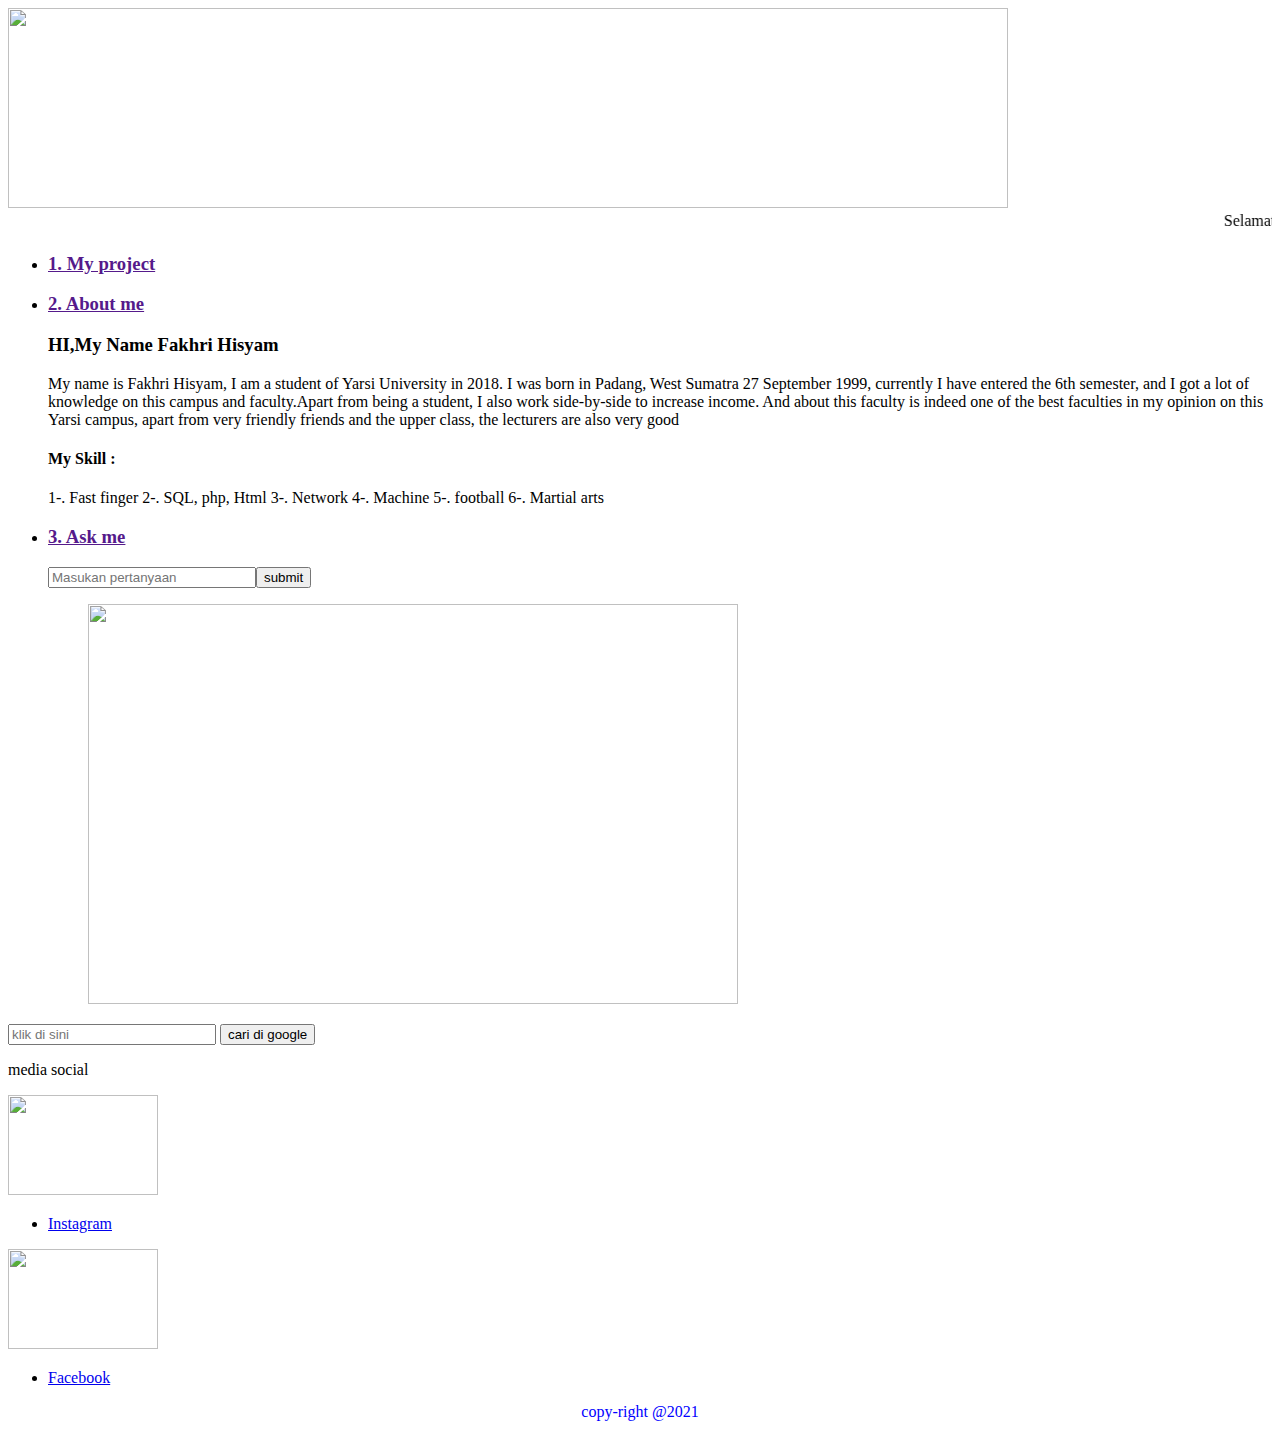
==== home.html @ 6e9a7029 "Add files via upload" ====
<!DOCTYPE html>
<html>
<head>
	<title>My website</title>
	<link rel="stylesheet" type="text/css" href="home.css">
</head>
<body>
	<div id="Tampilan">
		<div id="header">
		<img src=" ./yarsi logo.JPG " style="height: 200px; width: 1000px;">		
		</div>
		<div id="teks">
			<marquee>Selamat datang di website saya</marquee>
		</div>
		<div id="menu">
			<ul>
				<li><a href=""><h3><b> 1. My project</a></li></b></h3>
					
				<li><a href=""><h3><b>2. About me</a></li></b></h3>
				<h3><b> HI,My Name Fakhri Hisyam</b></h3>
				<p>My name is Fakhri Hisyam, I am a student of Yarsi University in 2018.
				I was born in Padang, West Sumatra 27 September 1999, currently I have entered the 6th semester, and I got a lot of knowledge on this campus and faculty.Apart from being a student, I also work side-by-side to increase income.
				And about this faculty is indeed one of the best faculties in my opinion on this Yarsi campus, apart from very friendly friends and the upper class, the lecturers are also very good 
				<h4><b> My Skill : </b></h4>
				<p> 1-. Fast finger
				2-. SQL, php, Html
				3-. Network
				4-. Machine
				5-. football
				6-. Martial arts <center>
					
				</center>
				<li><a href=""><h3><b>3. Ask me</a></li></b></h3>
				<form action="" method="POST">
					<table>
						<tr>
							<input type="text" name="q" placeholder="Masukan pertanyaan" style="width: 200px; height: 15px; ">
				<input type="submit" value="submit">
						</tr>
					</table>	
				</form>

			</ul>
		</div>
		<div id="isi"></div>
			<div id="kiri">
				<dir id="slider">
					<figure>
						<img src="./citilink takeoff.JPG" style="width: 650px; height: 400px;">
						
					</figure>

				</dir>
			</div>
			<div id="kanan">
			<form action="https://www.google.com/search" method="Get" target="blank" >
				<input type="text" name="q" placeholder="klik di sini" style="width: 200px; height: 15px; ">
				<input type="submit" value="cari di google">
			</form>
			<p> media social </p>
			<img src="./ig.JPG" style="width: 150px; height: 100px;">
			<ul>
				<li><a href="https://www.instagram.com/"target="blank">Instagram</a></li>
			</ul>
			<img src="./fb.PNG" style="width: 150px; height: 100px;">
			<ul>
				<li><a href="https://id-id.facebook.com/"target="blank">Facebook</a></li>
			</ul>		
			</div>

	</div>
	<div id="footer" style="font-family: monotype corsiva;color: blue; ">
		<center>copy-right @2021</center>
	</div>
</div>

</body>
</html>
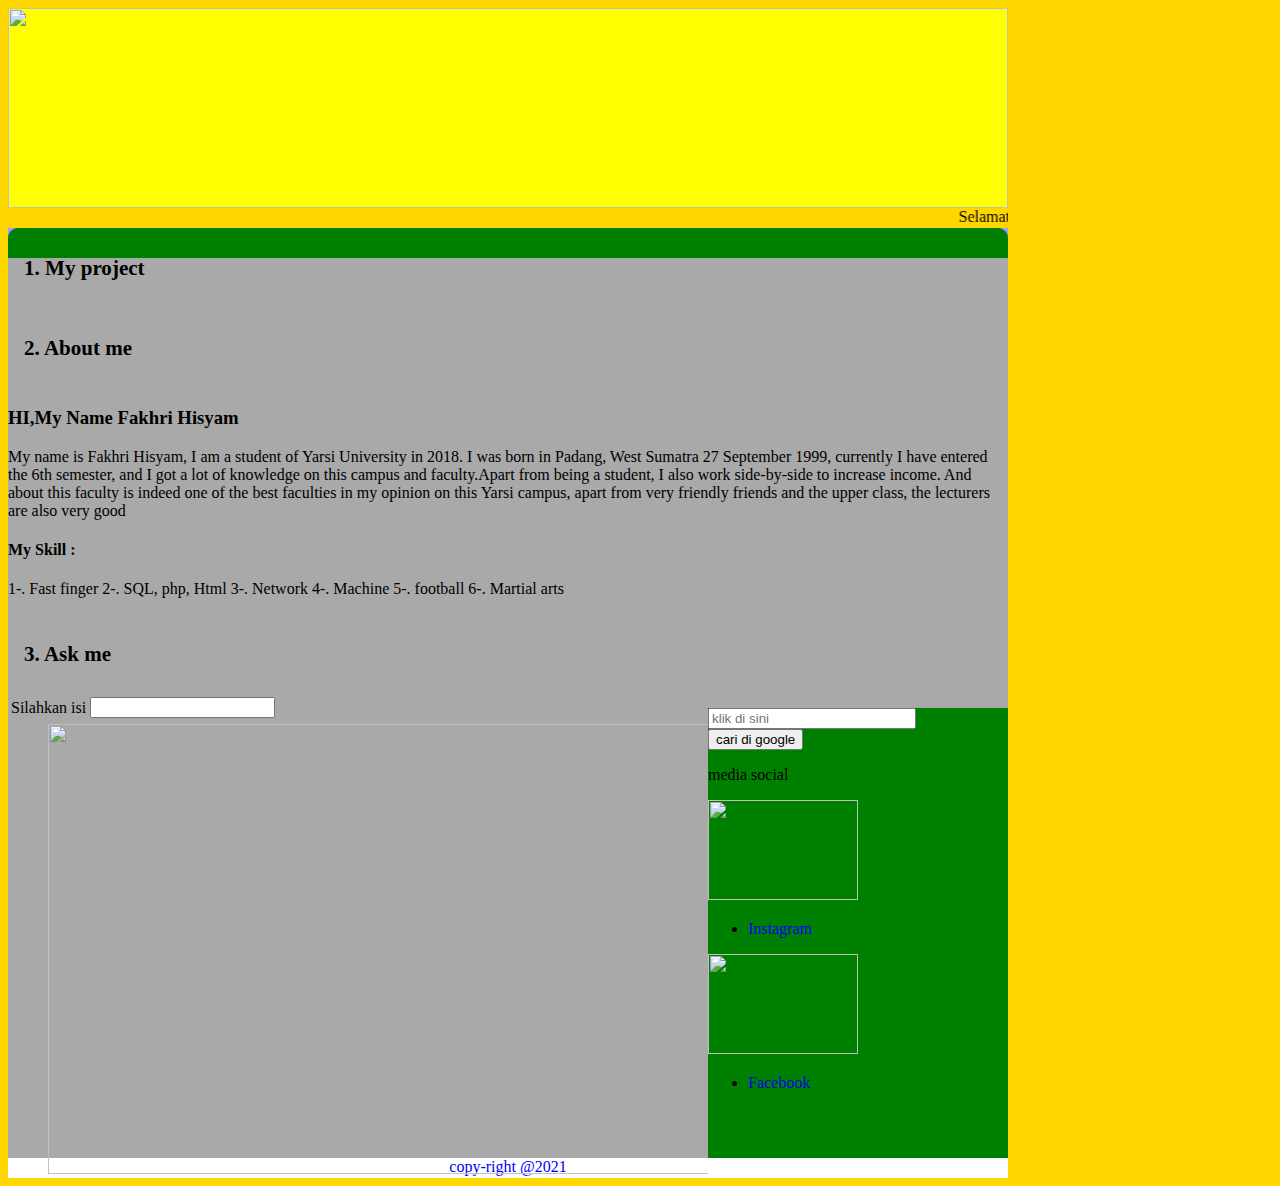
==== commit 39633d0f: "Add files via upload" ====
--- a/home.html
+++ b/home.html
@@ -34,8 +34,8 @@
 				<form action="" method="POST">
 					<table>
 						<tr>
-							<input type="text" name="q" placeholder="Masukan pertanyaan" style="width: 200px; height: 15px; ">
-				<input type="submit" value="submit">
+							<td>Silahkan isi</td>
+							<td><input type="text" ></td>
 						</tr>
 					</table>	
 				</form>
@@ -46,8 +46,7 @@
 			<div id="kiri">
 				<dir id="slider">
 					<figure>
-						<img src="./citilink takeoff.JPG" style="width: 650px; height: 400px;">
-						
+						<img src=" ./citilink.JPG" style="width: 700px; height: 450px;"
 					</figure>
 
 				</dir>
--- a/home.css
+++ b/home.css
@@ -0,0 +1,118 @@
+body{
+	background: gold;
+}
+#tampilan{
+	background: white;
+	width: 1000px;
+	height: 700px;
+	margin: auto;
+}
+#header{
+	background: yellow;
+	height: 200px;
+	width: 1000px;
+	overflow: hidden;
+}
+#teks{
+	background: gold;
+	height: 20px;
+	width: 1000px;
+	overflow: hidden;
+}
+#menu{
+	background: #9999ff;
+	height: 30px;
+	width: 1000px;
+
+}
+a{
+	text-decoration: none;
+}
+#menu ul {
+	padding: 0px;
+	margin: 0px;
+}
+#menu ul li{
+	display: margin-left: 20px; line-height: 30px;
+	font-size: 18px; border: 1px solid green;
+	padding: 3px 15px; border-radius: 10px;background: green;
+
+}
+#menu ul li :hover{
+	background: white;
+}
+#menu ul li a{ color: black; }
+#isi{
+	background: #a9a9a9;
+	height: 450px;
+	width: 1000px;
+
+}
+#kiri{
+	background: darkgray;
+	height: 450px;
+	width: 700px;
+	float: left;
+
+}
+#kanan{
+	background: green;
+	height: 450px;
+	width: 300px;
+	float: left;
+
+}
+#footer{
+	background: white;
+	height: 20px;
+	width: 1000px;
+	overflow: hidden;
+
+}
+@keyframes slider{
+	0%{
+		left: 0%:;
+	}
+	20%{
+		left: 0%:;
+	}
+	25%{
+		left: -100%:;
+	}
+	45%{
+		left: -100%:;
+	}
+	50%{
+		left: -200%:; 
+	}
+	70%{
+		left: -200%:;
+	}
+	75%{
+		left: -300%:;
+	}
+	95%{
+		left: -300%:;
+	}
+	100%{
+		left: -400%:;
+	}
+
+}
+#slider{
+	overflow: hidden;
+}
+#slider figure img{
+	width: 20%;
+	float: left;	
+}
+#slider figure{
+	position: relative;
+	width: 600%;
+	margin: 0;
+	left: 0;
+	text-align: left;
+	font-size: 0;
+	animation: 20s slider infinite;
+
+}